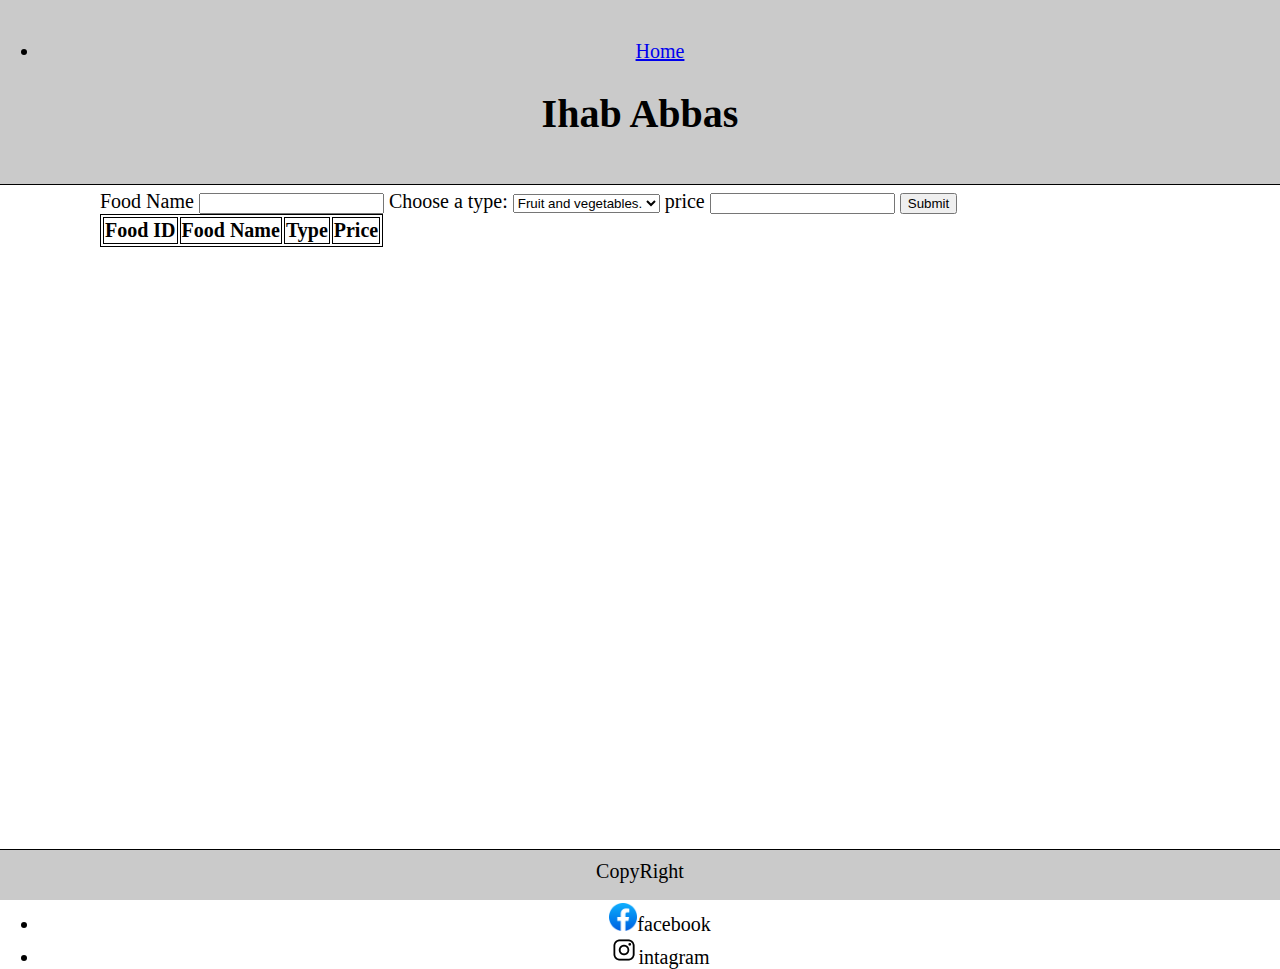
==== index.html @ e3b775d5 "Done" ====
<!DOCTYPE html>
<html lang="en">
<head>
    <meta charset="UTF-8">
    <meta http-equiv="X-UA-Compatible" content="IE=edge">
   <meta name="viewport" content="width=device-width, initial-scale=1.0">
 
   <link rel="stylesheet" href="./main.css">
    <title>Document</title>
</head>
<body>
    <header>
        <nav>
            <ul>
           <li><a href="./index.html">Home</a></li>
       
            </ul>
            <h1> Ihab Abbas</h1>
        
        </nav>
    </header>
    <main>
        <form id="form">
        <label for="name">Food Name</label>
        <input type="text" id="name">
        <label for="cars">Choose a type:</label>

        <select name="types" id="types">
          <option value="Fruit and vegetables.">Fruit and vegetables.</option>
          <option value="Starchy food">Starchy food</option>
          <option value="Dairy">Dairy</option>
          <option value="Protein">Protein</option>
          <option value="Fat">Fat</option>
        </select>

        <label for="price">price</label>
        <input type="text" id="price">

        <input type="submit" id="submit">

    </form>

        <script src="./app.js"></script>   
    </main>
    <footer>
        <span>CopyRight</span>
        <br>
        <ul>
        <li><img src="./2021_Facebook_icon.svg.png" alt="HTML5 Icon" width="28" height="28">facebook</li>
        <li><img src="./367769.png" alt="HTML5 Icon" width="28" height="28">intagram</li>
      </ul>
   

    </footer>
    
</body>
</html>
---- main.css ----
html {
    height: 100%;
  }
  

  
  body {
    position: relative;
    margin: 0;
    padding: 0;
    min-height: 100%;
    width: 100%;
    font-family: "Times New Roman", Times, serif;
    font-size: 20px;
  }
  
  header {
    background: rgba(150, 150, 150, 0.5);
    border-bottom: solid 1px;
    width: 100%;
    text-align: center;
    padding-top: 20px;
    padding-bottom: 20px;
  } 

  main {
    padding-top: 5px;
    padding-left: 100px;
    padding-right: 100px;
    padding-bottom: 60px;
  }
  
  footer {
    border-top: solid 1px;
    background: rgba(150, 150, 150, 0.5);
    width: 100%;
    height: 40px;
    padding-top: 10px;
    position: absolute;
    bottom: 0;
    left: 0;
    text-align: center;
  }
  table, th, td {
    border: 1px solid;
  }
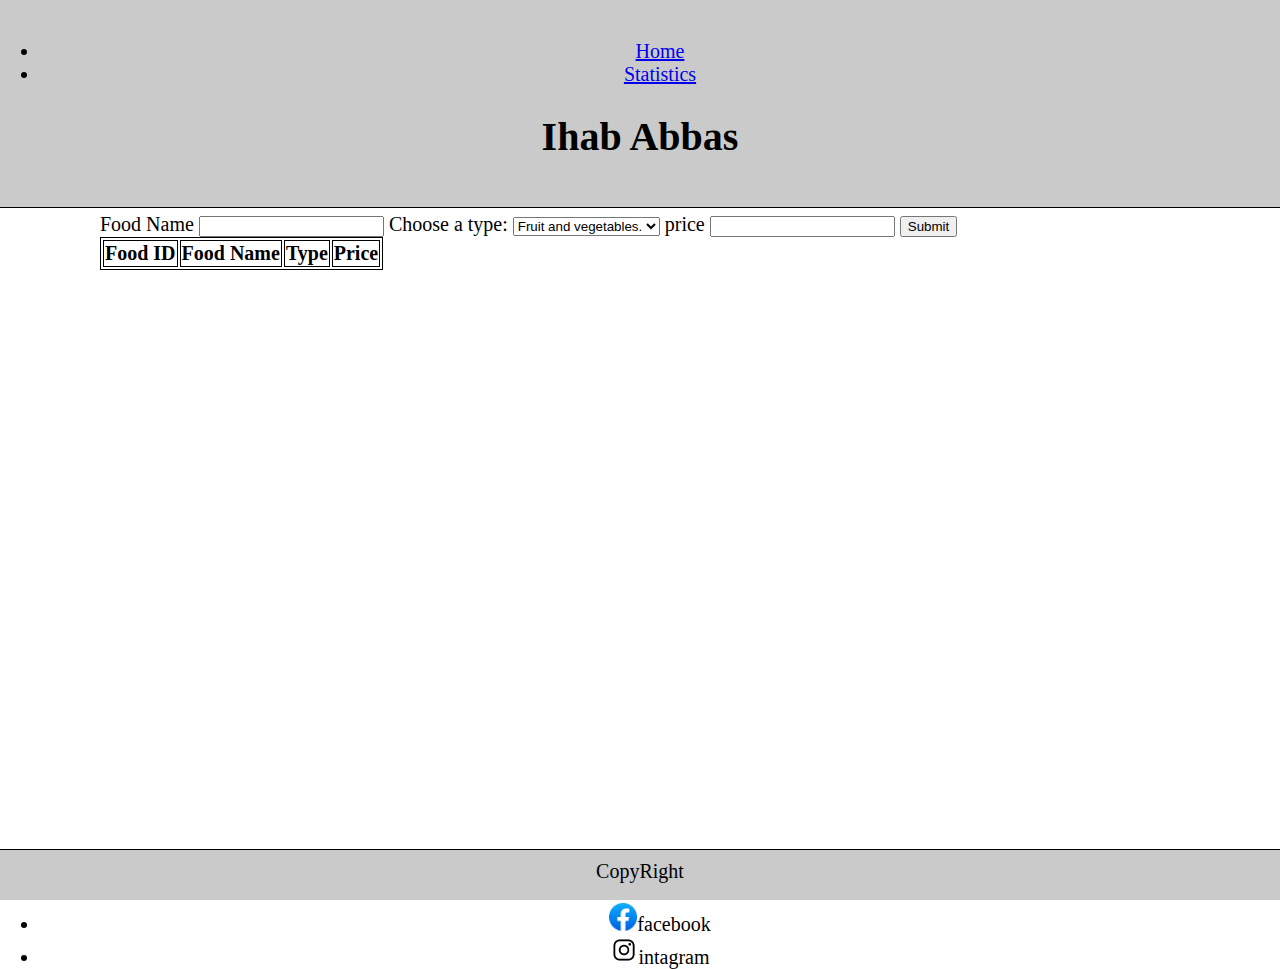
==== commit e385b21e: "Done" ====
--- a/index.html
+++ b/index.html
@@ -13,6 +13,7 @@
         <nav>
             <ul>
            <li><a href="./index.html">Home</a></li>
+           <li><a href="./statistics.html">Statistics</a></li>
        
             </ul>
             <h1> Ihab Abbas</h1>
@@ -49,7 +50,7 @@
         <li><img src="./2021_Facebook_icon.svg.png" alt="HTML5 Icon" width="28" height="28">facebook</li>
         <li><img src="./367769.png" alt="HTML5 Icon" width="28" height="28">intagram</li>
       </ul>
-   
+
 
     </footer>
     
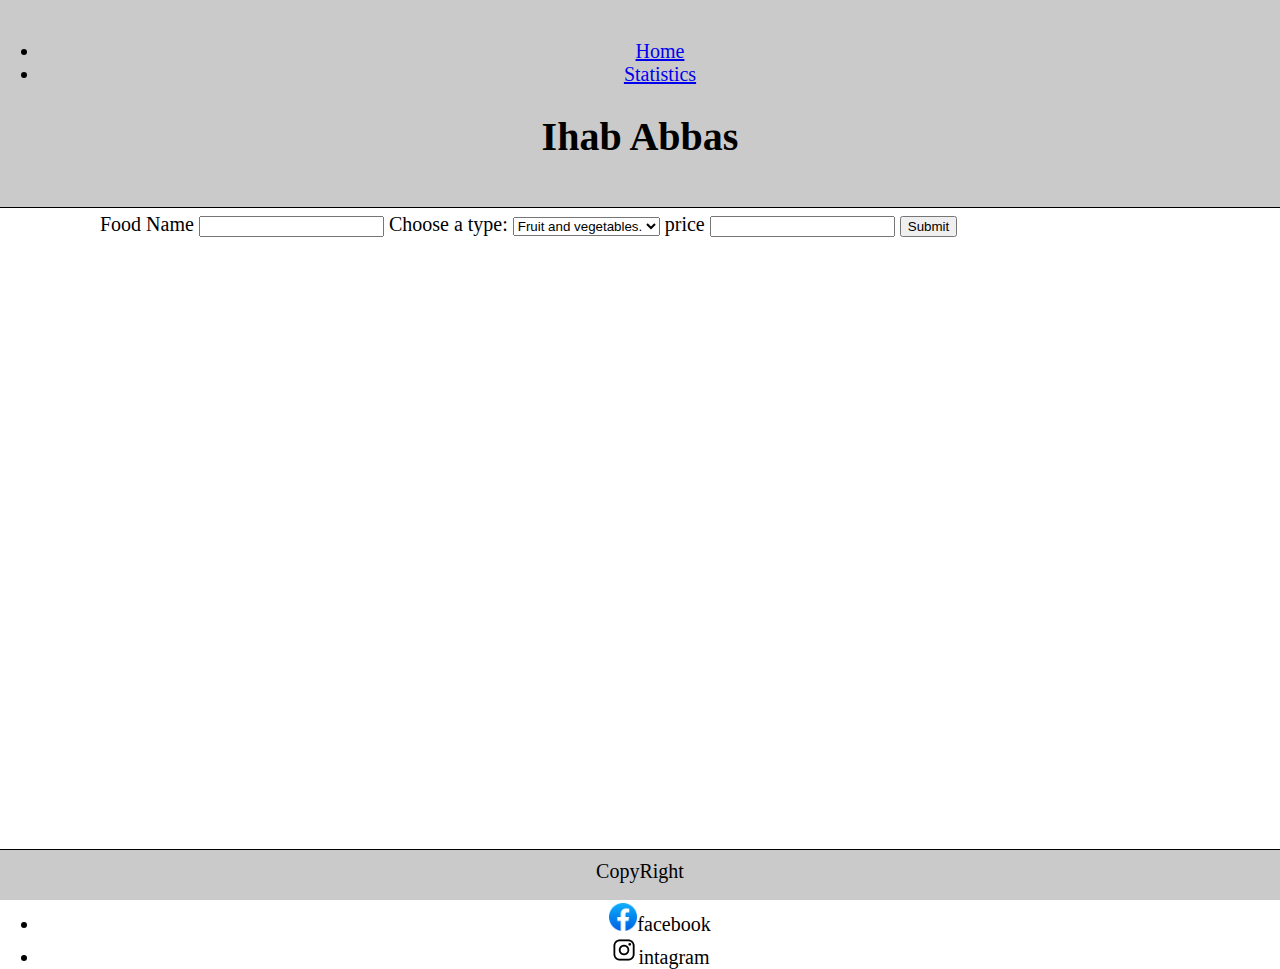
==== commit 8a6e2121: "Done" ====
--- a/index.html
+++ b/index.html
@@ -41,7 +41,7 @@
 
     </form>
 
-        <script src="./app.js"></script>   
+        
     </main>
     <footer>
         <span>CopyRight</span>
